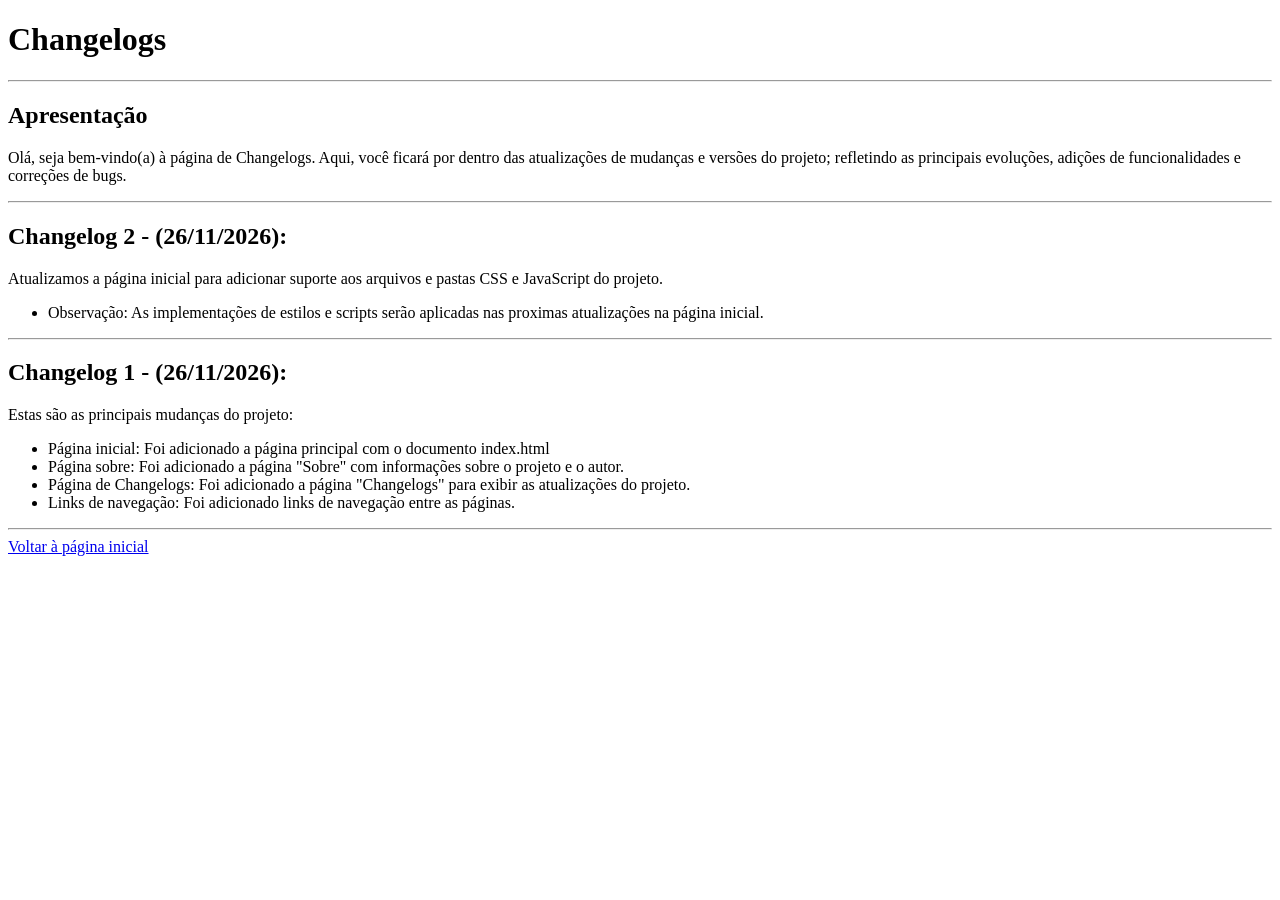
==== changelogs.html @ 21c6fe3d "Primeiro comit do primeiro projeto do blog." ====
<!DOCTYPE html>
<html lang="pt-br">
<head>
    <meta charset="UTF-8">
    <meta name="viewport" content="width=device-width, initial-scale=1.0">

    <!-- Título da aba do navegador -->
    <title>Changelogs</title>
    
    <!-- Sintaxe Meta para o nome do Autor -->
    <meta name="author" content="Gabriel">
</head>
<body>

    <!-- Conteúdo da página do Usuário -->
    
    <!-- Título da pagina -->
    <h1>Changelogs</h1>
    <hr>

    <h2>Apresentação</h2>
    <p>Olá, seja bem-vindo(a) à página de Changelogs. Aqui, você ficará por dentro das atualizações de mudanças e versões do projeto; refletindo as principais evoluções, adições de funcionalidades e correções de bugs.</p>
    <hr>

<!-- Conteúdo dos Changelogs -->
    <h2>Changelog 2 - (26/11/2026):</h2>
    <p>Atualizamos a página inicial para adicionar suporte aos arquivos e pastas CSS e JavaScript do projeto.</p>
       
       <ul>
            <li>Observação: As implementações de estilos e scripts serão aplicadas nas proximas atualizações na página inicial.</li>
       </ul>
    <hr>

    <h2>Changelog 1 - (26/11/2026):</h2>
    <p>Estas são as principais mudanças do projeto:</p>

       <ul> 
           <li>Página inicial: Foi adicionado a página principal com o documento index.html</li>
           <li>Página sobre: Foi adicionado a página "Sobre" com informações sobre o projeto e o autor.</li>
           <li>Página de Changelogs: Foi adicionado a página "Changelogs" para exibir as atualizações do projeto.</li>
           <li>Links de navegação: Foi adicionado links de navegação entre as páginas.</li>
       </ul>
       <hr>
       
       <!-- Link de retorno -->
        <a href="index.html">Voltar à página inicial</a>
</body>
</html>
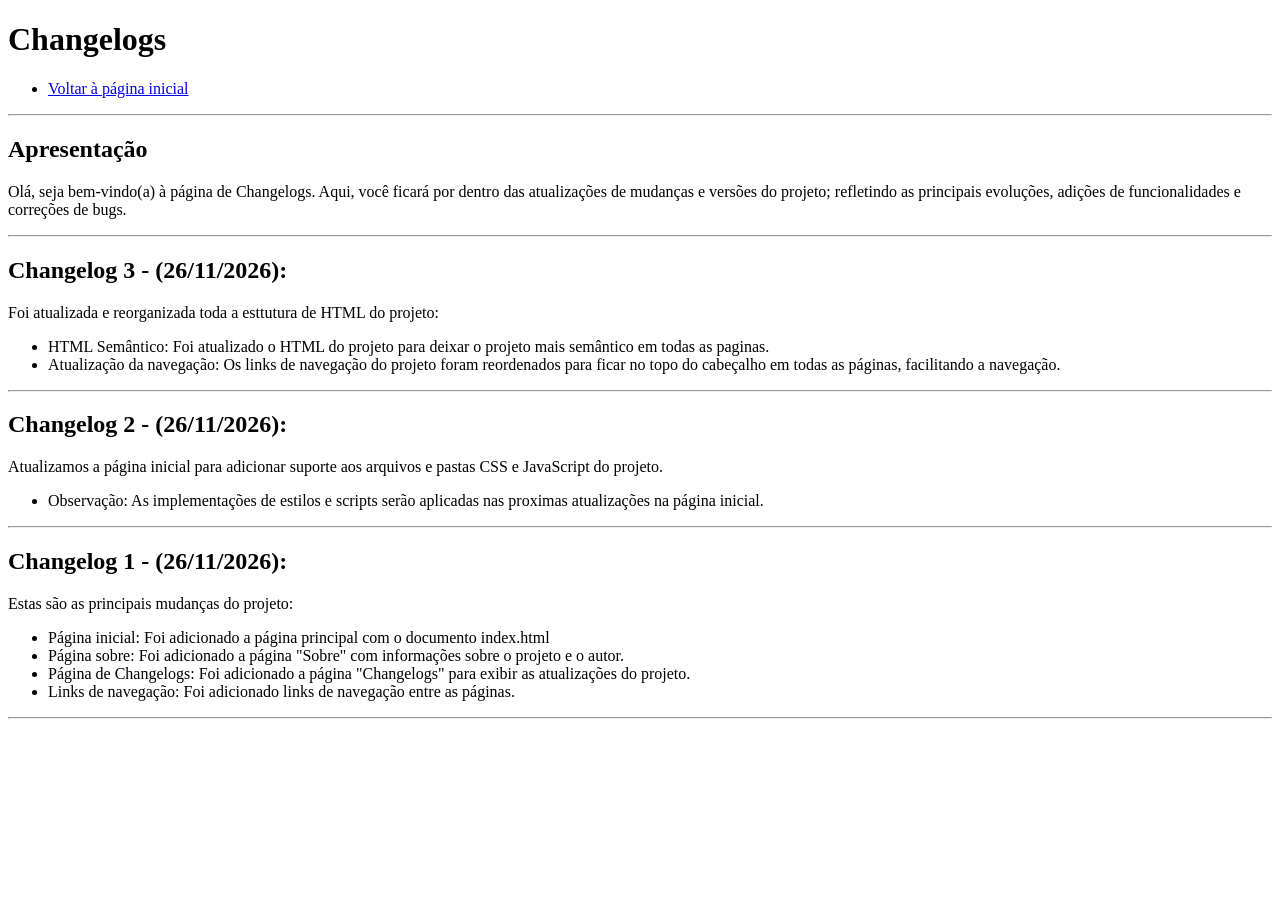
==== commit aa58f096: "Reorganizei todo o HTML de todas as páginas." ====
--- a/changelogs.html
+++ b/changelogs.html
@@ -12,17 +12,48 @@
 </head>
 <body>
 
+     <header>
+
     <!-- Conteúdo da página do Usuário -->
     
     <!-- Título da pagina -->
     <h1>Changelogs</h1>
+
+      </header>
+      <nav>
+           
+        <!-- Link de retorno -->
+
+             <ul>
+
+        <li><a href="index.html">Voltar à página inicial</a></li>
+
+             </ul>
+
+      </nav>
+
     <hr>
+
+         <section>
 
     <h2>Apresentação</h2>
     <p>Olá, seja bem-vindo(a) à página de Changelogs. Aqui, você ficará por dentro das atualizações de mudanças e versões do projeto; refletindo as principais evoluções, adições de funcionalidades e correções de bugs.</p>
     <hr>
 
 <!-- Conteúdo dos Changelogs -->
+    
+    <h2>Changelog 3 - (26/11/2026):</h2>
+    <p>Foi atualizada e reorganizada toda a esttutura de HTML do projeto:</p>
+       
+         <ul>
+
+             <li>HTML Semântico: Foi atualizado o HTML do projeto para deixar o projeto mais semântico em todas as paginas.</li>
+             <li>Atualização da navegação: Os links de navegação do projeto foram reordenados para ficar no topo do cabeçalho em todas as páginas, facilitando a navegação.</li>
+
+         </ul>
+
+  <hr>
+
     <h2>Changelog 2 - (26/11/2026):</h2>
     <p>Atualizamos a página inicial para adicionar suporte aos arquivos e pastas CSS e JavaScript do projeto.</p>
        
@@ -41,8 +72,8 @@
            <li>Links de navegação: Foi adicionado links de navegação entre as páginas.</li>
        </ul>
        <hr>
+
+         </section>
        
-       <!-- Link de retorno -->
-        <a href="index.html">Voltar à página inicial</a>
 </body>
 </html>
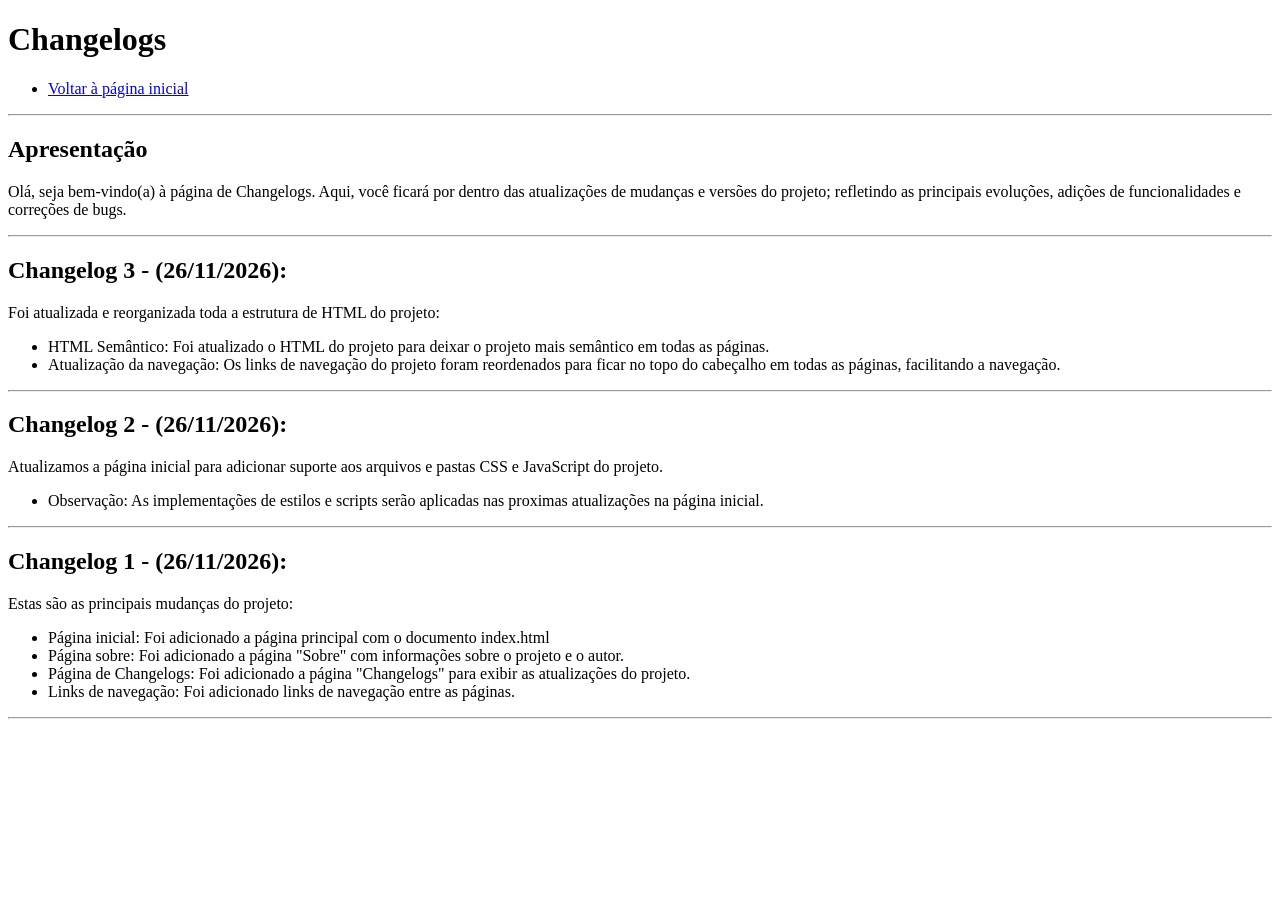
==== commit b8ec2a0e: "Correções ortográficas e gramaticais." ====
--- a/changelogs.html
+++ b/changelogs.html
@@ -43,11 +43,11 @@
 <!-- Conteúdo dos Changelogs -->
     
     <h2>Changelog 3 - (26/11/2026):</h2>
-    <p>Foi atualizada e reorganizada toda a esttutura de HTML do projeto:</p>
+    <p>Foi atualizada e reorganizada toda a estrutura de HTML do projeto:</p>
        
          <ul>
 
-             <li>HTML Semântico: Foi atualizado o HTML do projeto para deixar o projeto mais semântico em todas as paginas.</li>
+             <li>HTML Semântico: Foi atualizado o HTML do projeto para deixar o projeto mais semântico em todas as páginas.</li>
              <li>Atualização da navegação: Os links de navegação do projeto foram reordenados para ficar no topo do cabeçalho em todas as páginas, facilitando a navegação.</li>
 
          </ul>
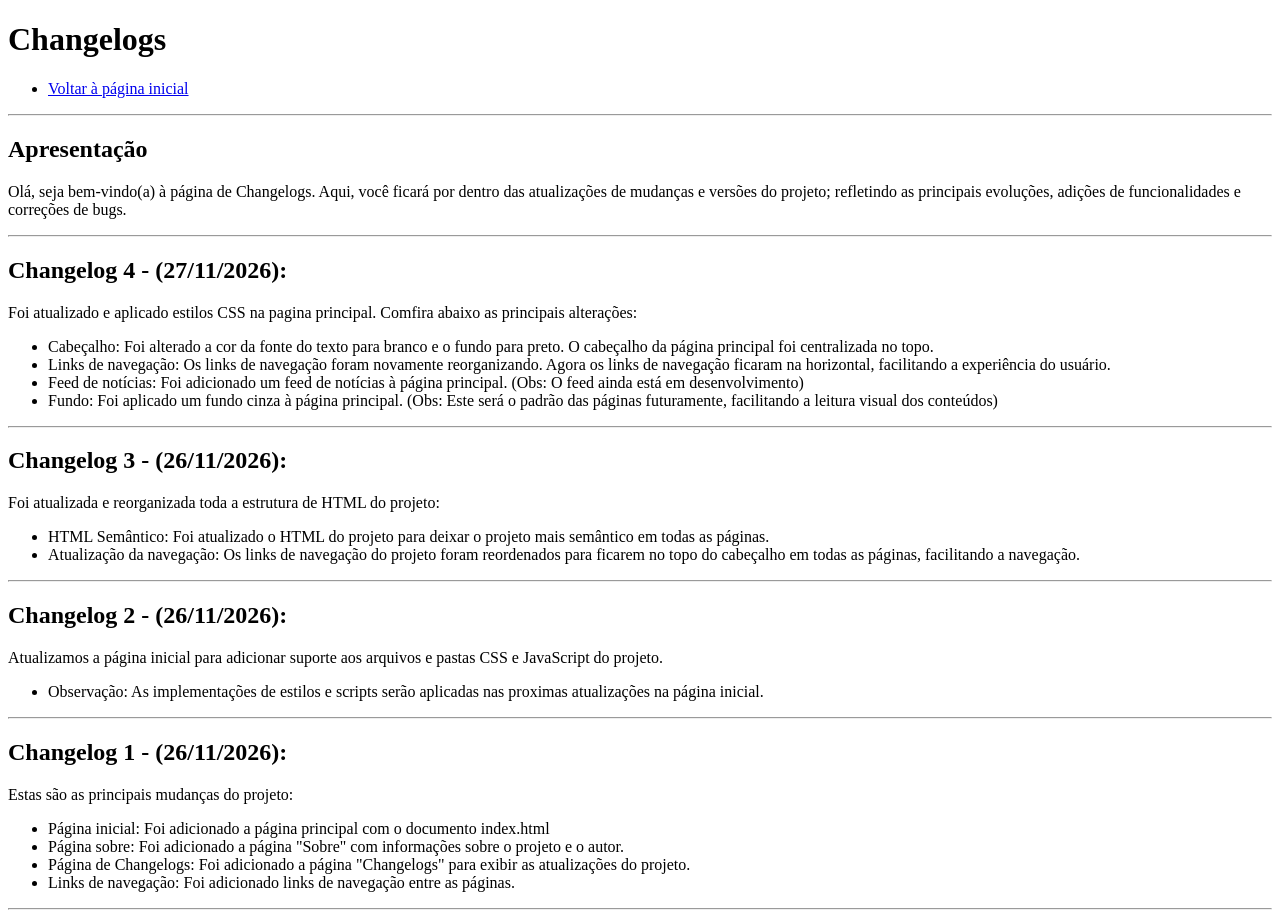
==== commit 70b6482d: "Melhorias na página inicial e correções." ====
--- a/changelogs.html
+++ b/changelogs.html
@@ -41,6 +41,17 @@
     <hr>
 
 <!-- Conteúdo dos Changelogs -->
+    <h2>Changelog 4 - (27/11/2026):</h2>
+    <p>Foi atualizado e aplicado estilos CSS na pagina principal. Comfira abaixo as principais alterações:</p>
+
+      <ul>
+          <li>Cabeçalho: Foi alterado a cor da fonte do texto para branco e o fundo para preto. O cabeçalho da página principal foi centralizada no topo.</li>
+          <li>Links de navegação: Os links de navegação foram novamente reorganizando. Agora os links de navegação ficaram na horizontal, facilitando a experiência do usuário.</li>
+          <li>Feed de notícias: Foi adicionado um feed de notícias à página principal. (Obs: O feed ainda está em desenvolvimento)</li>
+          <li>Fundo: Foi aplicado um fundo cinza à página principal. (Obs: Este será o padrão das páginas futuramente, facilitando a leitura visual dos conteúdos)</li>
+      </ul>
+
+    <hr>
     
     <h2>Changelog 3 - (26/11/2026):</h2>
     <p>Foi atualizada e reorganizada toda a estrutura de HTML do projeto:</p>
@@ -48,7 +59,7 @@
          <ul>
 
              <li>HTML Semântico: Foi atualizado o HTML do projeto para deixar o projeto mais semântico em todas as páginas.</li>
-             <li>Atualização da navegação: Os links de navegação do projeto foram reordenados para ficar no topo do cabeçalho em todas as páginas, facilitando a navegação.</li>
+             <li>Atualização da navegação: Os links de navegação do projeto foram reordenados para ficarem no topo do cabeçalho em todas as páginas, facilitando a navegação.</li>
 
          </ul>
 
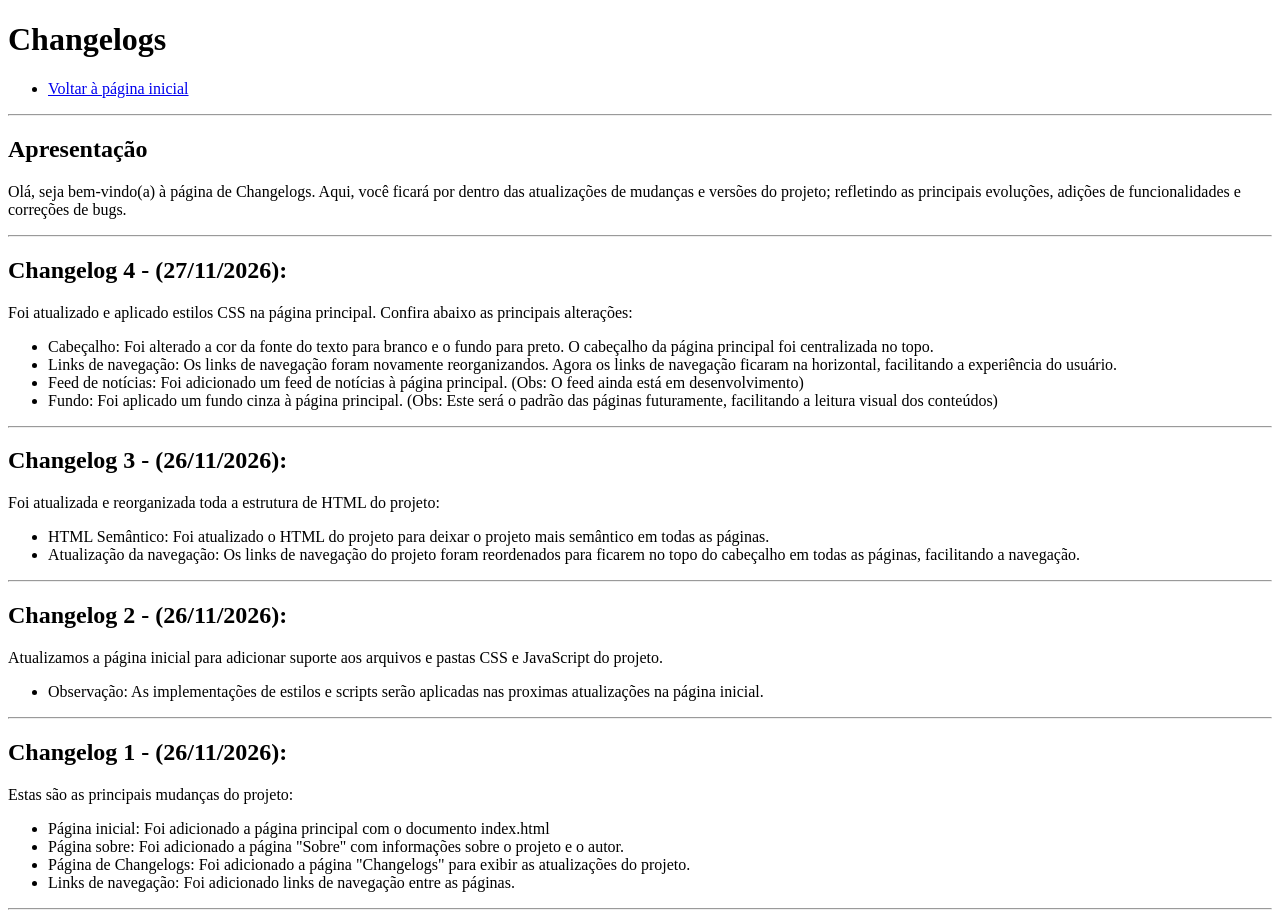
==== commit 058e293f: "Correções gramaticais." ====
--- a/changelogs.html
+++ b/changelogs.html
@@ -42,11 +42,11 @@
 
 <!-- Conteúdo dos Changelogs -->
     <h2>Changelog 4 - (27/11/2026):</h2>
-    <p>Foi atualizado e aplicado estilos CSS na pagina principal. Comfira abaixo as principais alterações:</p>
+    <p>Foi atualizado e aplicado estilos CSS na página principal. Confira abaixo as principais alterações:</p>
 
       <ul>
           <li>Cabeçalho: Foi alterado a cor da fonte do texto para branco e o fundo para preto. O cabeçalho da página principal foi centralizada no topo.</li>
-          <li>Links de navegação: Os links de navegação foram novamente reorganizando. Agora os links de navegação ficaram na horizontal, facilitando a experiência do usuário.</li>
+          <li>Links de navegação: Os links de navegação foram novamente reorganizandos. Agora os links de navegação ficaram na horizontal, facilitando a experiência do usuário.</li>
           <li>Feed de notícias: Foi adicionado um feed de notícias à página principal. (Obs: O feed ainda está em desenvolvimento)</li>
           <li>Fundo: Foi aplicado um fundo cinza à página principal. (Obs: Este será o padrão das páginas futuramente, facilitando a leitura visual dos conteúdos)</li>
       </ul>
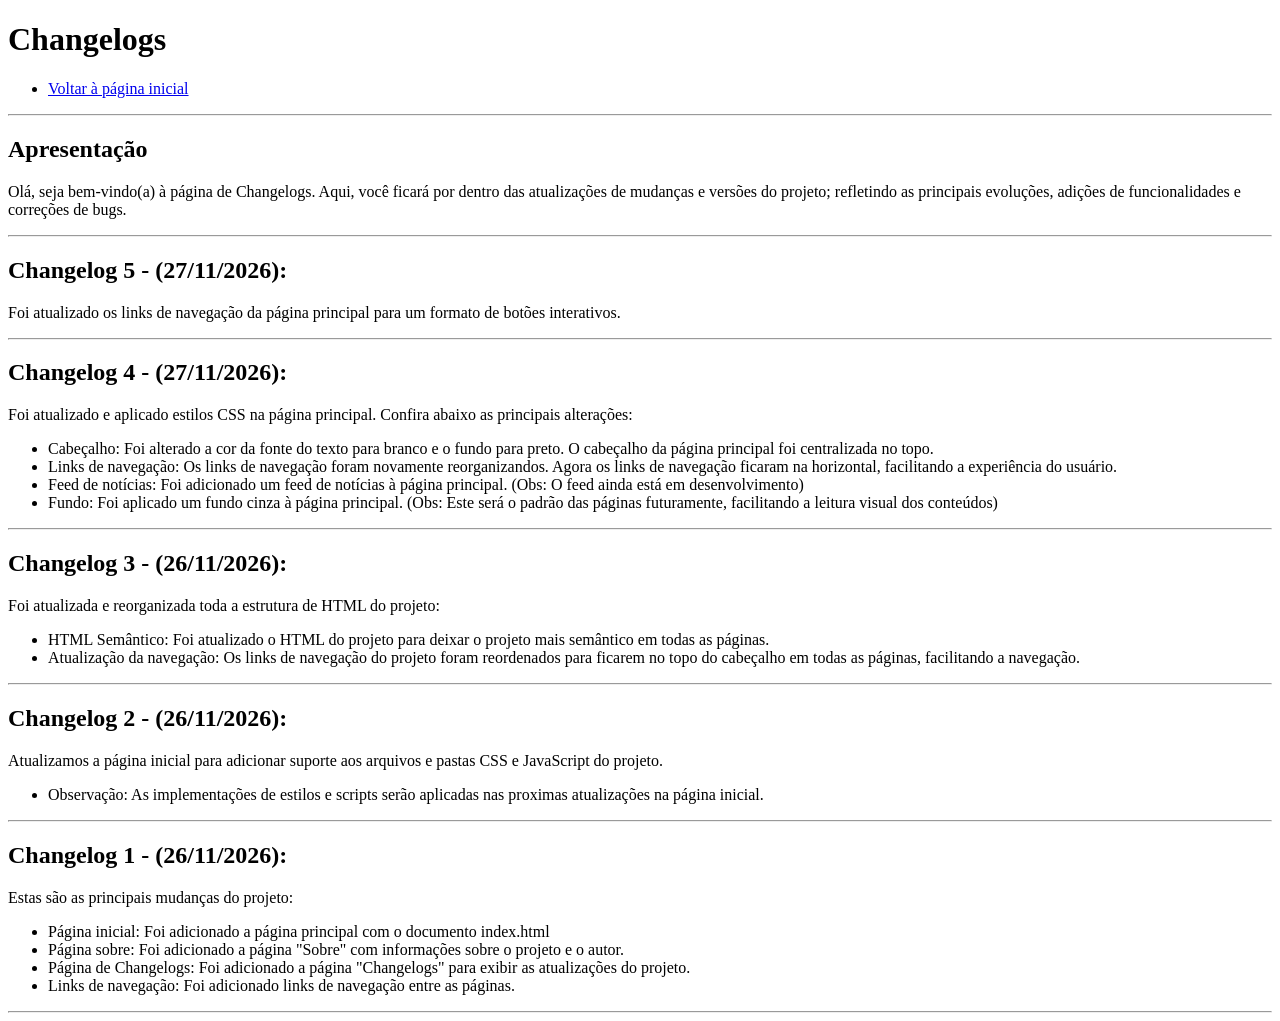
==== commit 45c75a24: "Atualização dos links de navegação." ====
--- a/changelogs.html
+++ b/changelogs.html
@@ -41,6 +41,12 @@
     <hr>
 
 <!-- Conteúdo dos Changelogs -->
+
+    <h2>Changelog 5 - (27/11/2026):</h2>
+       <p>Foi atualizado os links de navegação da página principal para um formato de botões interativos.</p>
+
+    <hr>
+
     <h2>Changelog 4 - (27/11/2026):</h2>
     <p>Foi atualizado e aplicado estilos CSS na página principal. Confira abaixo as principais alterações:</p>
 
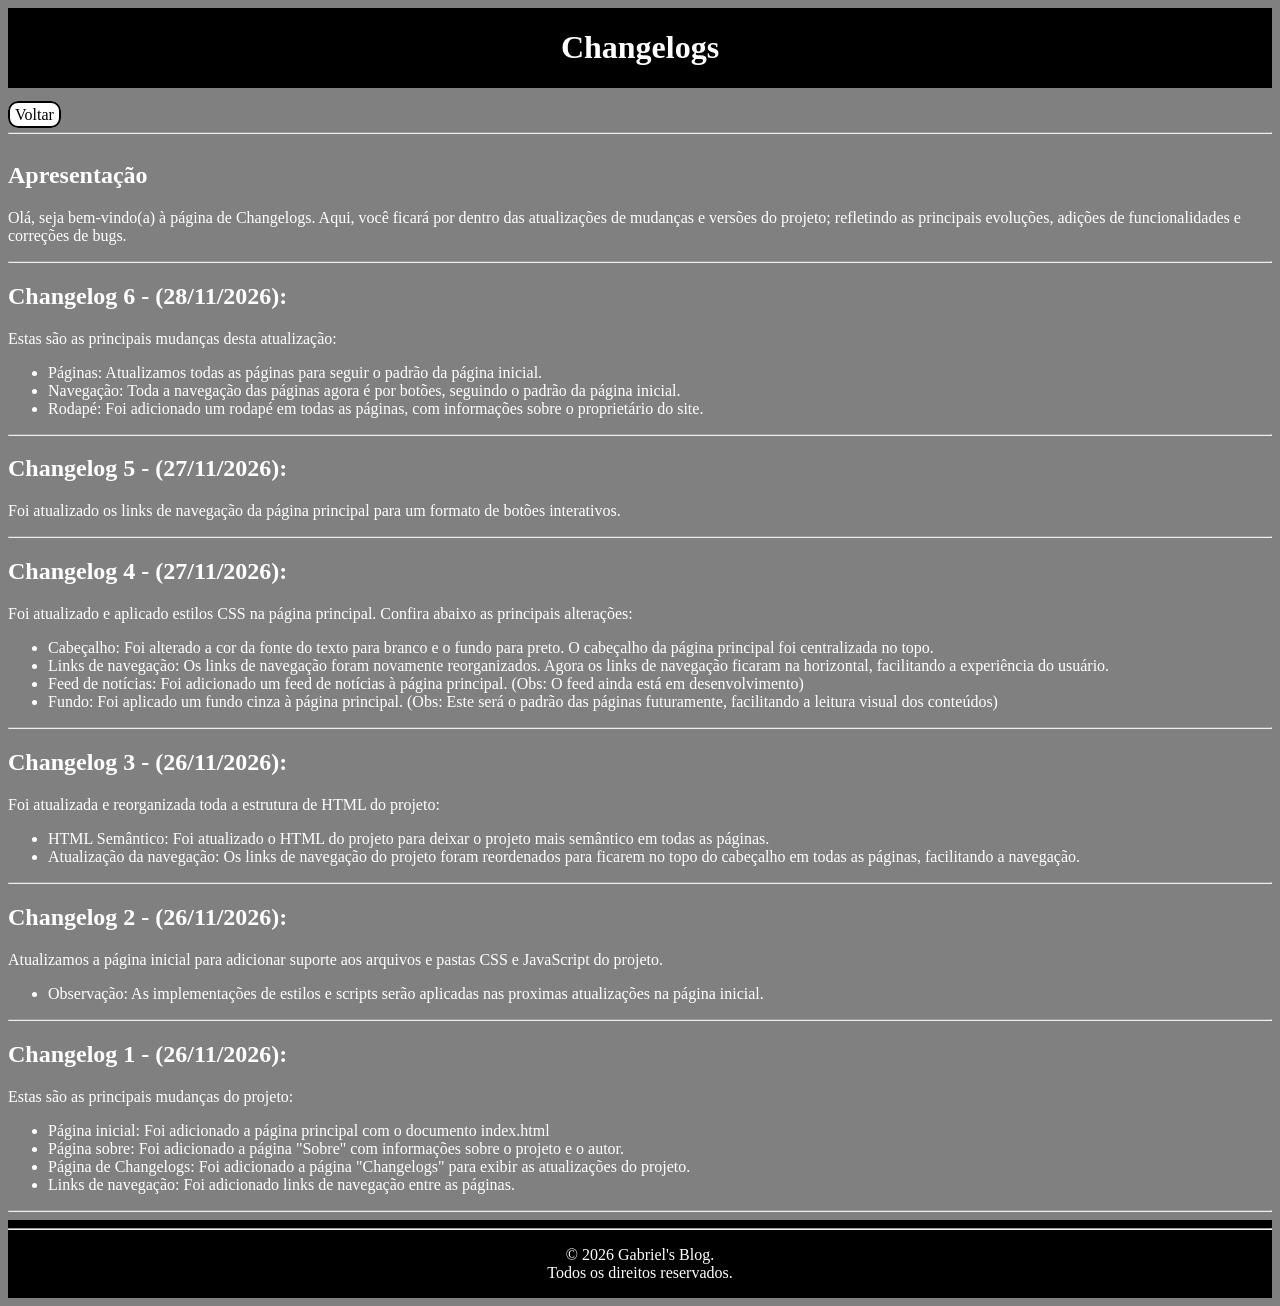
==== commit cdc959ca: "Correções, simplificações e atualizações." ====
--- a/changelogs.html
+++ b/changelogs.html
@@ -1,6 +1,11 @@
 <!DOCTYPE html>
 <html lang="pt-br">
 <head>
+
+  <!-- Link para o arquivo de estilo -->
+    <link rel="stylesheet" href="css/style.css">
+
+
     <meta charset="UTF-8">
     <meta name="viewport" content="width=device-width, initial-scale=1.0">
 
@@ -10,9 +15,9 @@
     <!-- Sintaxe Meta para o nome do Autor -->
     <meta name="author" content="Gabriel">
 </head>
-<body>
+<body class="body">
 
-     <header>
+     <header class="header">
 
     <!-- Conteúdo da página do Usuário -->
     
@@ -20,19 +25,20 @@
     <h1>Changelogs</h1>
 
       </header>
-      <nav>
+      <nav class="nav">
            
         <!-- Link de retorno -->
+       
+        <br>
 
-             <ul>
+        <a class="botao1" href="index.html">Voltar</a>
 
-        <li><a href="index.html">Voltar à página inicial</a></li>
-
-             </ul>
+      
+        <hr>
 
       </nav>
 
-    <hr>
+    
 
          <section>
 
@@ -41,6 +47,22 @@
     <hr>
 
 <!-- Conteúdo dos Changelogs -->
+
+     <h2>Changelog 6 - (28/11/2026):</h2>
+        <p>Estas são as principais mudanças desta atualização:</p>
+
+          <ul>
+             <li>Páginas: Atualizamos todas as páginas para seguir o padrão da página inicial.</li>
+             <li>Navegação: Toda a navegação das páginas agora é por botões, seguindo o padrão da página inicial.</li>
+             <li>Rodapé: Foi adicionado um rodapé em todas as páginas, com informações sobre o proprietário do site.</li>
+
+
+
+          </ul>
+    
+
+
+    <hr>
 
     <h2>Changelog 5 - (27/11/2026):</h2>
        <p>Foi atualizado os links de navegação da página principal para um formato de botões interativos.</p>
@@ -52,7 +74,7 @@
 
       <ul>
           <li>Cabeçalho: Foi alterado a cor da fonte do texto para branco e o fundo para preto. O cabeçalho da página principal foi centralizada no topo.</li>
-          <li>Links de navegação: Os links de navegação foram novamente reorganizandos. Agora os links de navegação ficaram na horizontal, facilitando a experiência do usuário.</li>
+          <li>Links de navegação: Os links de navegação foram novamente reorganizados. Agora os links de navegação ficaram na horizontal, facilitando a experiência do usuário.</li>
           <li>Feed de notícias: Foi adicionado um feed de notícias à página principal. (Obs: O feed ainda está em desenvolvimento)</li>
           <li>Fundo: Foi aplicado um fundo cinza à página principal. (Obs: Este será o padrão das páginas futuramente, facilitando a leitura visual dos conteúdos)</li>
       </ul>
@@ -91,6 +113,17 @@
        <hr>
 
          </section>
+
+         <footer>
+         <main>
+
+            <hr>
+            
+            <p>&copy; 2026 Gabriel's Blog.<br>Todos os direitos reservados.</p>
+         </main>
+
+
+     </footer>
        
 </body>
 </html>
--- a/css/style.css
+++ b/css/style.css
@@ -0,0 +1,106 @@
+
+/* (( Página inicial )) */
+
+/* Cabeçalho */
+
+#header {
+    text-align: center;
+    background-color: black;
+    color: white;
+}
+
+
+
+
+#body {
+    background-color: gray;
+}
+
+#nav {
+    background-color:gray;
+    
+}
+
+
+/* Navegação */
+
+
+a.botao1 {
+    text-decoration: none;
+    color:black;
+    border: 2px solid black;
+    padding: 3px 5px;
+    border-color:black;
+    background-color:white;
+    border-radius: 10px;
+}
+
+a.botao1:hover {
+    background-color:green;
+    color:white;
+    border-color:white;
+}
+
+
+/* Sessão de Feed */
+
+#feed {
+    text-align: center;
+    background-color: black;
+    color: white;
+}
+
+#feedline {
+    text-align: center;
+    color:white;
+}
+
+/* Sessão do Corpo da Página*/
+
+#body {
+    background-color: gray;
+    min-height: 100vh;
+    display: flex;
+    flex-direction: column;
+}
+
+.body {
+    background-color: gray;
+    min-height: 100vh;
+    display: flex;
+    flex-direction: column;
+    color:white;
+}
+
+
+/* Sessão de Rodapé */
+
+
+section {
+    flex: 1;
+}
+
+footer {
+    margin-top: auto;
+    text-align: center;
+    color:white;
+    background-color:black;
+}
+
+
+
+/* (( Página Sobre )) */
+/* Cabeçalho*/
+
+
+
+
+
+
+/* (( Página Changelogs )) */
+/* Cabeçalho */
+
+.header {
+    text-align: center;
+    Background-color:black;
+}
